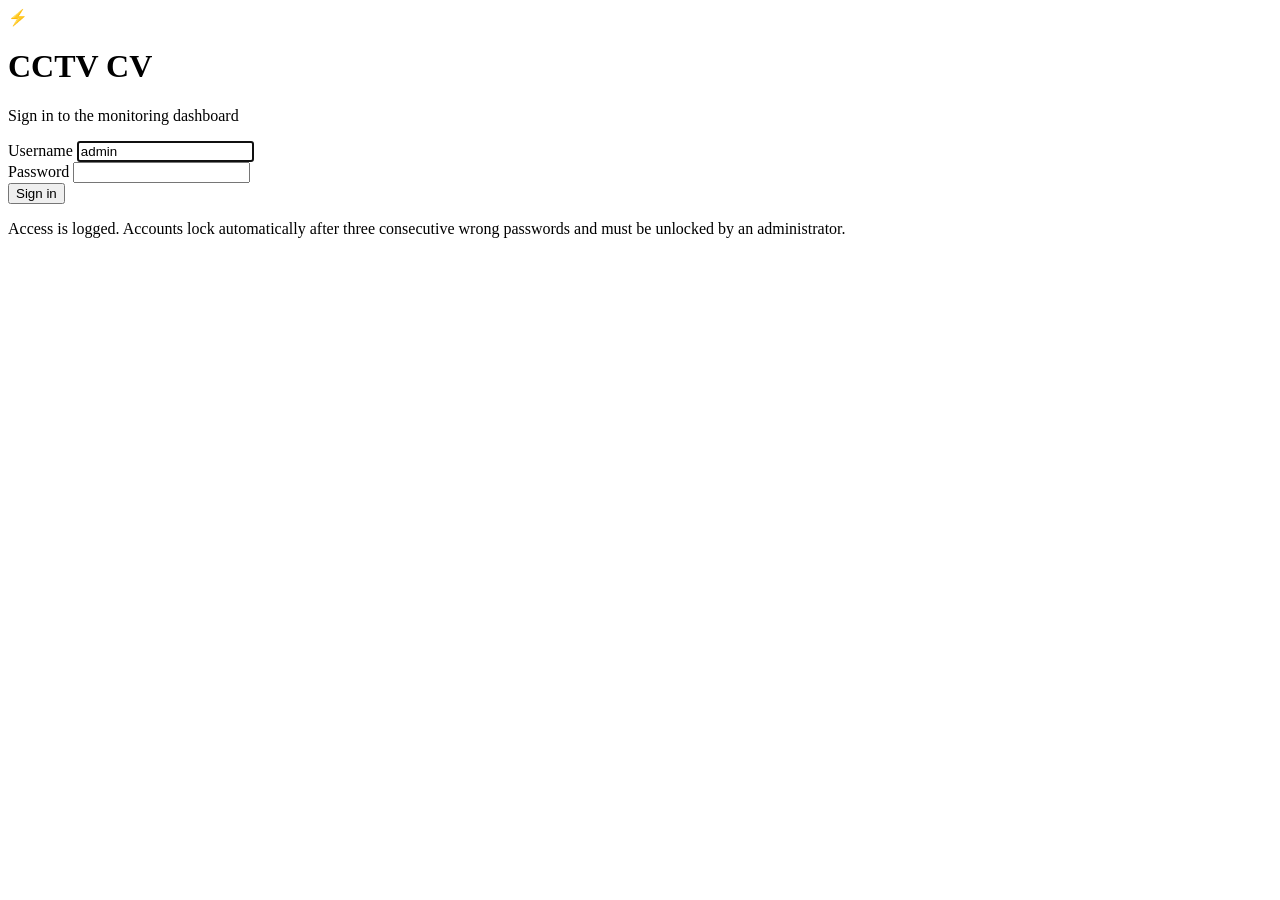
==== frontend/login.html @ 7fd8e82f "feat: add secure accounts, analytics, alerts, and multi-viewer streaming - Add login with admin/read" ====
<!DOCTYPE html>
<html lang="en">
<head>
  <meta charset="UTF-8">
  <meta name="viewport" content="width=device-width, initial-scale=1.0">
  <meta name="robots" content="noindex">
  <title>Sign in · CCTV CV</title>
  <link rel="stylesheet" href="/style.css">
</head>
<body class="login-page">
  <main class="login-card">
    <div class="login-brand">
      <div class="logo-icon" aria-hidden="true">⚡</div>
      <div>
        <h1>CCTV CV</h1>
        <p>Sign in to the monitoring dashboard</p>
      </div>
    </div>

    <form id="login-form" novalidate>
      <div class="form-group">
        <label for="login-username">Username</label>
        <input id="login-username" name="username" autocomplete="username"
               value="admin" maxlength="32" required autofocus>
      </div>
      <div class="form-group">
        <label for="login-password">Password</label>
        <input id="login-password" name="password" type="password"
               autocomplete="current-password" maxlength="256" required>
      </div>

      <div id="login-error" class="alert alert-error" role="alert" hidden></div>

      <button id="login-submit" class="btn btn-primary btn-block" type="submit">
        Sign in
      </button>
    </form>

    <p class="login-note">
      Access is logged. Accounts lock automatically after three consecutive
      wrong passwords and must be unlocked by an administrator.
    </p>
  </main>

  <script src="/login.js"></script>
</body>
</html>
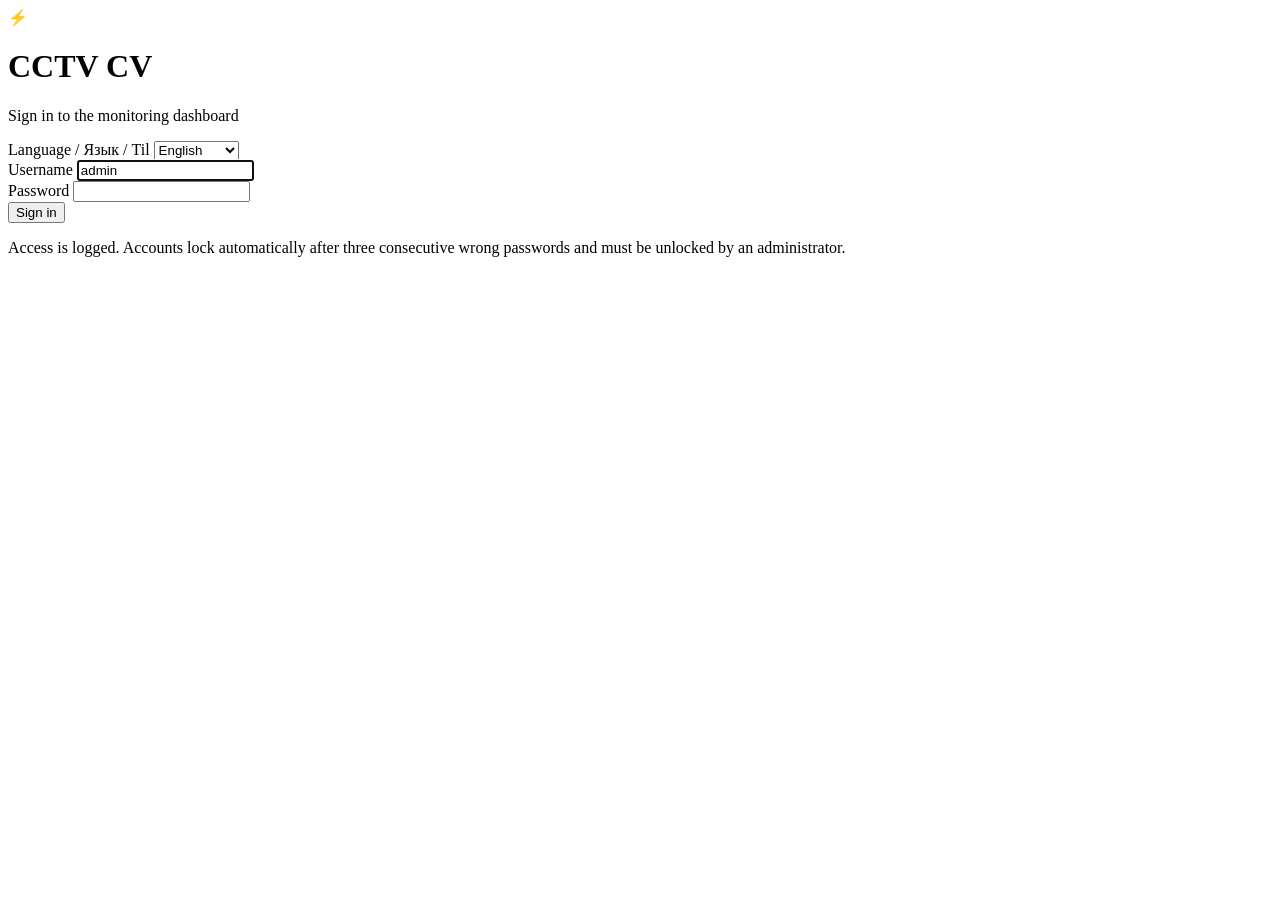
==== commit 66378152: "feat: add server capacity checks, localization, and event cleanup" ====
--- a/frontend/login.html
+++ b/frontend/login.html
@@ -5,7 +5,7 @@
   <meta name="viewport" content="width=device-width, initial-scale=1.0">
   <meta name="robots" content="noindex">
   <title>Sign in · CCTV CV</title>
-  <link rel="stylesheet" href="/style.css">
+  <link rel="stylesheet" href="/style.css?v=4">
 </head>
 <body class="login-page">
   <main class="login-card">
@@ -15,6 +15,14 @@
         <h1>CCTV CV</h1>
         <p>Sign in to the monitoring dashboard</p>
       </div>
+    </div>
+    <div class="login-language language-control">
+      <label for="login-language">Language / Язык / Til</label>
+      <select id="login-language" data-language-switch aria-label="Dashboard language">
+        <option value="en">English</option>
+        <option value="ru">Русский</option>
+        <option value="uz">O‘zbekcha</option>
+      </select>
     </div>
 
     <form id="login-form" novalidate>
@@ -42,6 +50,7 @@
     </p>
   </main>
 
-  <script src="/login.js"></script>
+  <script src="/i18n.js?v=1"></script>
+  <script src="/login.js?v=2"></script>
 </body>
 </html>
